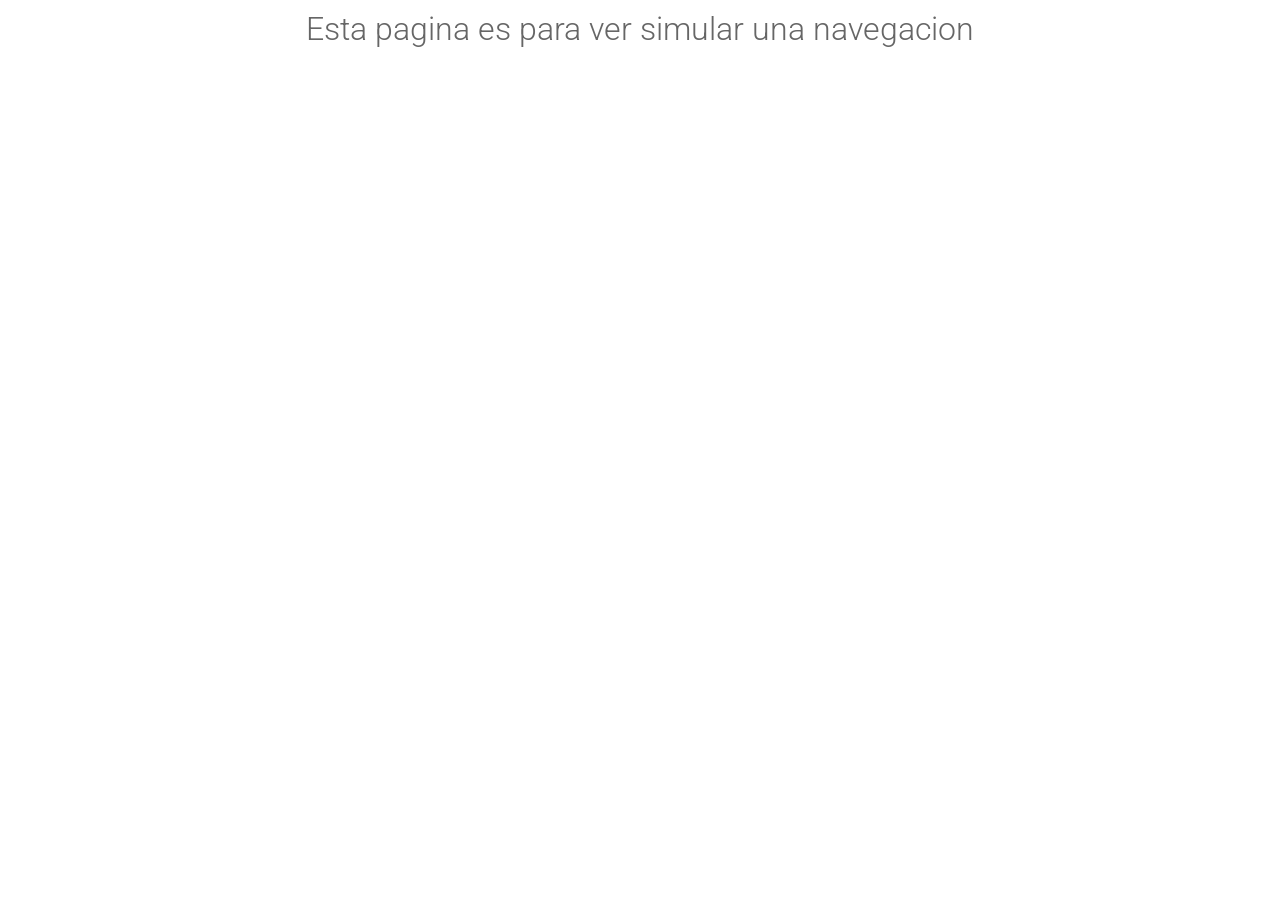
==== page1.html @ 6dd75aa2 "Add files via upload" ====
<!DOCTYPE html>
<html>
  <head>
    <title>Page1</title>
    <link href="https://fonts.googleapis.com/css?family=Roboto:300,400,500,700" rel="stylesheet">
    <link rel="stylesheet" href="https://use.fontawesome.com/releases/v5.4.1/css/all.css" integrity="sha384-5sAR7xN1Nv6T6+dT2mhtzEpVJvfS3NScPQTrOxhwjIuvcA67KV2R5Jz6kr4abQsz" crossorigin="anonymous">
    <link rel="stylesheet" href="css/styles.css">
    <script type="text/javascript" async="async" src="https://hubqa.fromdoppler.com/public/dhtrack.js"></script>
  </head>
  <body>
    <h1>Esta pagina es para ver simular una navegacion</h1>
  </body>
</html>
---- css/styles.css ----
html, body {
     display: flex;
     justify-content: center;
     height: 100%;
}
 body, div, h1, form, input, p {
     padding: 0;
     margin: 0;
     outline: none;
     font-family: Roboto, Arial, sans-serif;
     font-size: 16px;
     color: #666;
}
 h1 {
     padding: 10px 0;
     font-size: 32px;
     font-weight: 300;
     text-align: center;
}
 p {
     font-size: 12px;
}
 hr {
     color: #a9a9a9;
     opacity: 0.3;
}
 .main-block {
     max-width: 340px;
     min-height: 300px;
     padding: 10px 0;
     margin: auto;
     border-radius: 5px;
     border: solid 1px #ccc;
     box-shadow: 1px 2px 5px rgba(0,0,0,.31);
     background: #ebebeb;
}
 form {
     margin: 0 30px;
}
 .account-type, .gender {
     margin: 15px 0;
}
 input[type=radio] {
     display: none;
}
 label#icon {
     margin: 0;
     border-radius: 5px 0 0 5px;
}
 label.radio {
     position: relative;
     display: inline-block;
     padding-top: 4px;
     margin-right: 20px;
     text-indent: 30px;
     overflow: visible;
     cursor: pointer;
}
 label.radio:before {
     content: "";
     position: absolute;
     top: 2px;
     left: 0;
     width: 20px;
     height: 20px;
     border-radius: 50%;
     background: #1c87c9;
}
 label.radio:after {
     content: "";
     position: absolute;
     width: 9px;
     height: 4px;
     top: 8px;
     left: 4px;
     border: 3px solid #fff;
     border-top: none;
     border-right: none;
     transform: rotate(-45deg);
     opacity: 0;
}
 input[type=radio]:checked + label:after {
     opacity: 1;
}
 input[type=text], input[type=password], input[type=email]  {
     width: calc(100% - 57px);
     height: 36px;
     margin: 13px 0 0 -5px;
     padding-left: 10px;
     border-radius: 0 5px 5px 0;
     border: solid 1px #cbc9c9;
     box-shadow: 1px 2px 5px rgba(0,0,0,.09);
     background: #fff;
}
 input[type=password] {
     margin-bottom: 15px;
}
 #icon {
     display: inline-block;
     padding: 9.3px 15px;
     box-shadow: 1px 2px 5px rgba(0,0,0,.09);
     background: #1c87c9;
     color: #fff;
     text-align: center;
}
 .btn-block {
     margin-top: 10px;
     text-align: center;
}
 button {
     width: 100%;
     padding: 10px 0;
     margin: 10px auto;
     border-radius: 5px;
     border: none;
     background: #1c87c9;
     font-size: 14px;
     font-weight: 600;
     color: #fff;
}
 button:hover {
     background: #26a9e0;
}
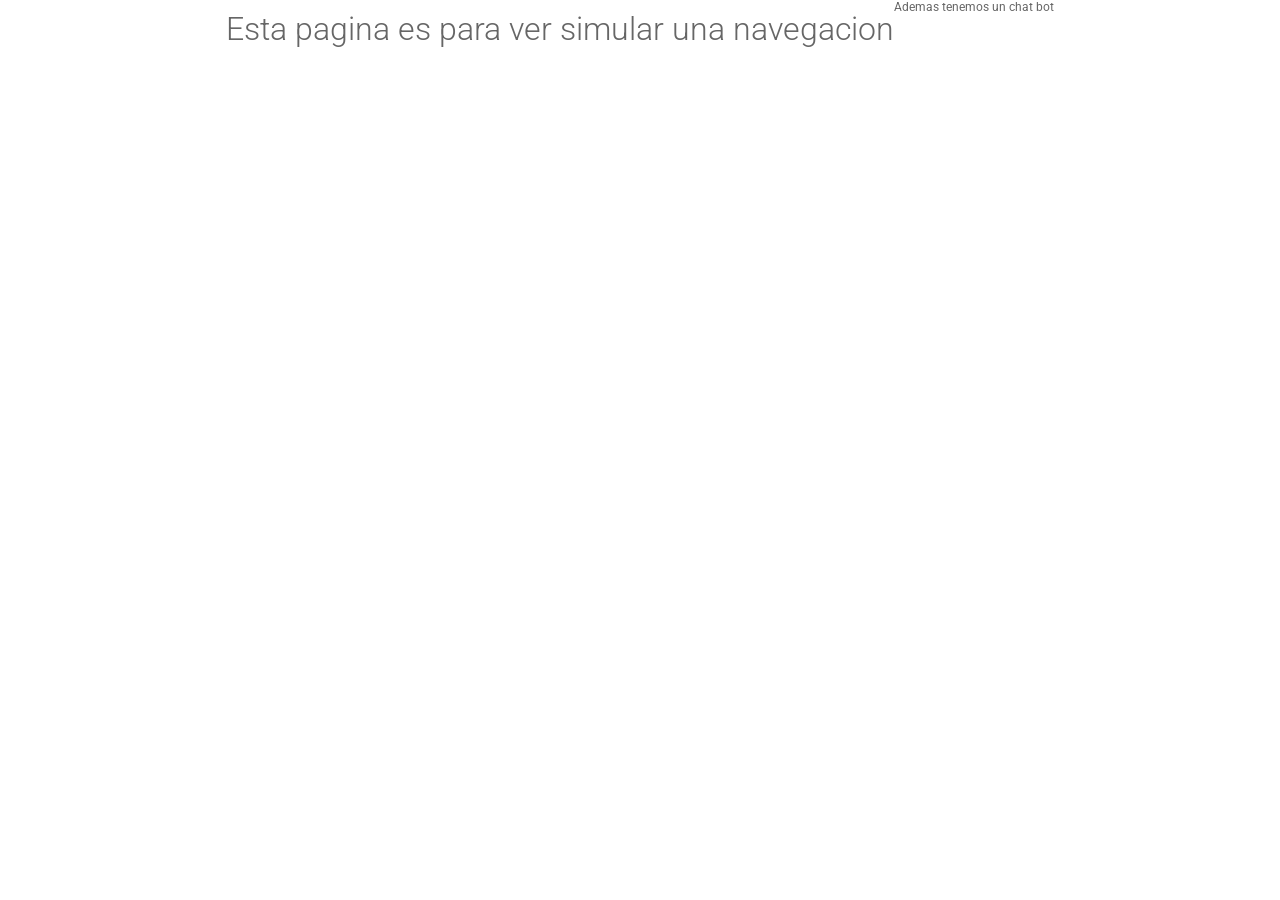
==== commit aa8ef16e: "Enhance page1.html with chatbot and scripts Added a chatbot section and additional script for functi" ====
--- a/page1.html
+++ b/page1.html
@@ -9,5 +9,9 @@
   </head>
   <body>
     <h1>Esta pagina es para ver simular una navegacion</h1>
+    <p>Ademas tenemos un chat bot</p>
+    <div id="beplic-content" page-id="jirSG9Q02v5oEBiUlq5boqAGd"></div>
+<script type="text/javascript">document.getElementById("beplic-content").setAttribute("data-host", window.location.host)</script>
+<script type="text/javascript" src="https://conversationsqa.fromdoppler.net/assets/content/js/qa-beplic-external-chat.js"></script>
   </body>
-</html>+</html>
